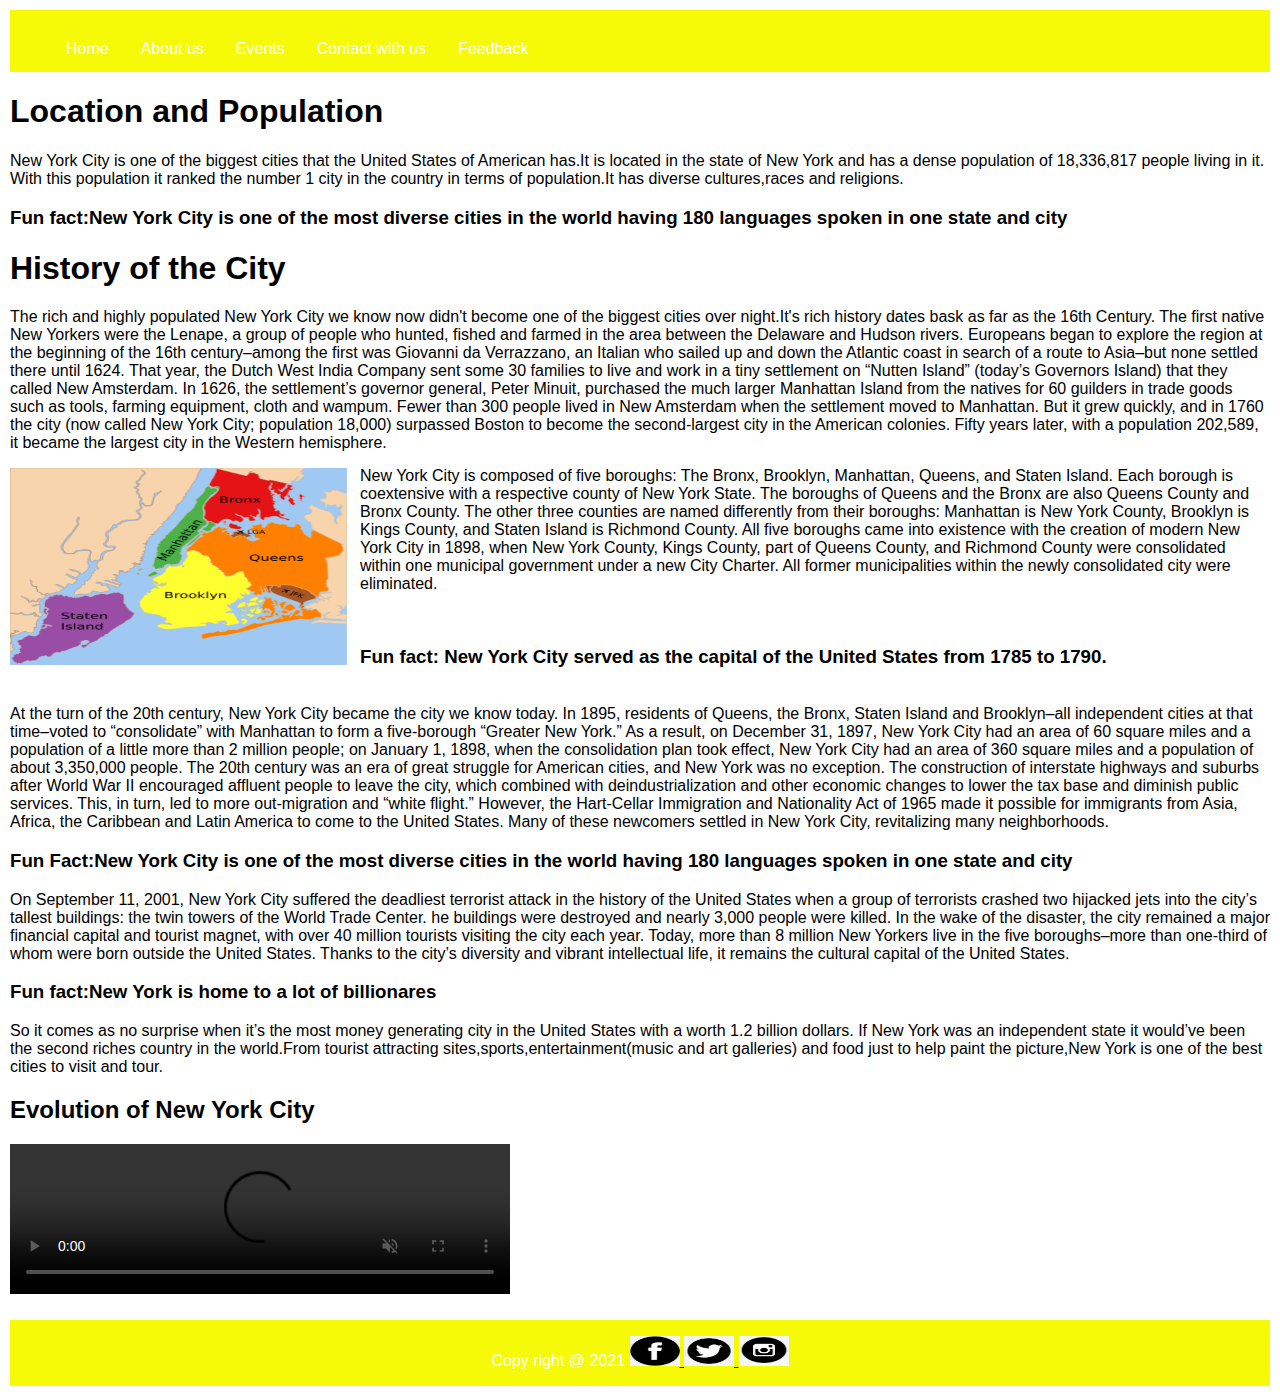
==== WMD assignment/About us.html @ 992bd8fe "Add files via upload" ====
<!DOCTYPE html>

<html>
    <head>
        <link rel="stylesheet" href="mystyle.css">
        <meta charset="utf-8">
        <title>About us</title>
    </head>

    <body>
        <div class="nav">
            <ul>
                <a href="index.html">Home</a>
                <a href="About us.html">About us</a>
                <a href="Events.html">Events</a>
                <a href="Connect with us.html">Contact with us</a>
                <a href="Feedback.html">Feedback</a>

            </ul>
        </div>
        <div class = "content">
            <h1>Location and Population</h1>
                New York City is one of the biggest cities that the United States of American has.It is located in the state of New York and has a dense population of 18,336,817 people living in it.
                With this population it ranked the number 1 city in the country in terms of population.It has diverse cultures,races and religions.
                <br>
                <h3>Fun fact:New York City is one of the most diverse cities in the world having 180 languages spoken in one state and city</h3>


            <h1>History of the City </h1>
                <p>The rich and highly populated New York City we know now didn't become one of the biggest cities over night.It's rich history dates bask as far as the 16th Century.
                    The first native New Yorkers were the Lenape, a group of people who hunted, fished and farmed in the area between the Delaware and Hudson rivers.
                    Europeans began to explore the region at the beginning of the 16th century–among the first was Giovanni da Verrazzano, an Italian who sailed up and down the Atlantic coast in search of a route to Asia–but none settled there until 1624. That year, the Dutch West India Company sent some 30 families to live and work in a tiny settlement on “Nutten Island” (today’s Governors Island) that they called New Amsterdam.
                    In 1626, the settlement’s governor general, Peter Minuit, purchased the much larger Manhattan Island from the natives for 60 guilders in trade goods such as tools,
                    farming equipment, cloth and wampum.
                    Fewer than 300 people lived in New Amsterdam when the settlement moved to Manhattan. But it grew quickly,
                    and in 1760 the city (now called New York City; population 18,000) surpassed Boston to become the second-largest city in the American colonies. Fifty years later, with a population 202,589, it became the largest city in the Western hemisphere.
                </p>
                <img src= "images/Five boroughs.png" alt ="five boroughs of new york city" width= 337; height=197;/>
                <div class= "container">
                    <p class="Styler">

                        New York City is composed of five boroughs: The Bronx, Brooklyn, Manhattan, Queens, and Staten Island.
                        Each borough is coextensive with a respective county of New York State.
                        The boroughs of Queens and the Bronx are also Queens County and Bronx County.
                        The other three counties are named differently from their boroughs: Manhattan is New York County, Brooklyn is Kings County, and Staten Island is Richmond County.
                        All five boroughs came into existence with the creation of modern New York City in 1898, 
                        when New York County, Kings County, part of Queens County, and Richmond County were consolidated within one municipal government under a new City Charter. All former municipalities within the newly consolidated city were eliminated.
                    </p>
                    <br>
                    <p><h3>Fun fact: New York City served as the capital of the United States from 1785 to 1790.</h3></p>
                </div>
                <div class= "containerTwo">
                <p class = "stylerTwo">
                    At the turn of the 20th century, New York City became the city we know today.
                    In 1895, residents of Queens, the Bronx, Staten Island and Brooklyn–all independent cities at that time–voted to “consolidate” with Manhattan to form a five-borough “Greater New York.” As a result, on December 31, 1897, New York City had an area of 60 square miles and a population of a little more than 2 million people; on January 1, 1898, when the consolidation plan took effect, New York City had an area of 360 square miles and a population of about 3,350,000 people.
                    The 20th century was an era of great struggle for American cities, and New York was no exception. The construction of interstate highways and suburbs after World War II encouraged affluent people to leave the city, which combined with deindustrialization and other economic changes to lower the tax base and diminish public services. This, in turn, led to more out-migration and “white flight.” However, the Hart-Cellar Immigration and Nationality Act of 1965 made it possible for immigrants from Asia, Africa, the Caribbean and Latin America to come to the United States.
                    Many of these newcomers settled in New York City, revitalizing many neighborhoods.



                </p>
                </div>
                <p><h3>Fun Fact:New York City is one of the most diverse cities in the world having 180 languages spoken in one state and city</h3></p>
                <p>

                    On September 11, 2001, New York City suffered the deadliest terrorist attack in the history of the United States when a group of terrorists crashed two hijacked jets into the city’s tallest buildings: the twin towers of the World Trade Center.
                    he buildings were destroyed and nearly 3,000 people were killed. In the wake of the disaster, the city remained a major financial capital and tourist magnet, with over 40 million tourists visiting the city each year.
                    Today, more than 8 million New Yorkers live in the five boroughs–more than one-third of whom were born outside the United States.
                    Thanks to the city’s diversity and vibrant intellectual life, it remains the cultural capital of the United States.
                </p>

                <p><h3>Fun fact:New York is home to a lot of billionares</h3></p>

                <p>So it comes as no surprise when it’s the most money generating city in the United States with a worth 1.2 billion dollars.
                    If New York was an independent state it would’ve been the second riches country in the world.From tourist attracting sites,sports,entertainment(music and art galleries) and food just to help paint the picture,New York is one of the best cities to visit and tour.
                </p>

                <h2>Evolution of New York City<h2>

                    <video width="500" controls autoplay muted>
                        source src="videos/EVOLUTION OF CITY NEW YORK.mp4"
                            <source src="videos/EVOLUTION OF CITY NEW YORK.mp4" type="video/ogg"
                      
                    </video>


        </div>
        <div class="footer">
            <p>
                Copy right @ 2021 
                <a href="www.facebook.com">
                    <img src= "images/facebook icon.png" alt= "facebook icon" width= 50; height= 30;/>
                </a>
                <a href="www.twitter.com">
                <img src= "images/twitter icon.png" alt= "twitter icon" width= 50; height= 30;/>
                </a>
                <a href="www.instagram.com">
                <img src= "images/instagram icon.png" alt= "instagram icon" width= 50; height= 30;/>
                </a>
            </p>
        </div> 
    </body>
</html>
---- WMD assignment/mystyle.css ----
/*box model for the web pages*/
html {
  box-sizing:border-box;
}

*, *:before, *:after {
  box-sizing: inherit;
}
body{font-family:Arial, Helvetica, sans-serif;
}
body{
padding: 2px;

}

/* Navbar container */
.nav {
    overflow: hidden;
    background-color:  #f6fa06;
  }
  
  /* Links inside the navbar */
  .nav a {
    float: left;
    font-size: 16px;
    color: white;
    text-align: center;
    padding: 14px 16px;
    text-decoration: none;
  }
  /*Changing the colour of the the links when you hover over them*/
  .nav a:hover{
    background-color:black;
    color: #f6fa06;
    
  }
  /*chnaging the colour of the links when they are active*/
  .nav a:active{
    background-color: white ;

  }
  /*positining a paragraph next to an image in the About us page*/
 div.container {
    margin-left: 350px;
    margin-top: -218px;
}

p.styler {
    margin-left: inherit;
}
/*positining the second paragraph after the fact in the About us page*/
div.containerTwo {
margin-left: 0px;
margin-top: 37px;
}
p.stylerTwo {
margin-left: inherit;
}

form {
  border: 3px solid #f1f1f1;
  font-family: Arial;
}

input[type=text], input[type=submit] {
  width: 100%;
  padding: 12px;
  margin: 8px 0;
  display: inline-block;
  border: 1px solid #ccc;
  box-sizing: border-box;
}

input[type=checkbox] {
  margin-top: 16px;
}

input[type=submit] {
  background-color: #f6fa06;
  color: white;
  border: none;
}

input[type=submit]:hover {
  opacity: 0.8;
}



/* Colour the footer*/
.footer {
  overflow: hidden;
  background-color:  #f6fa06;
}
/*postion the footer*/
.footer{
  left: 0;
  bottom: 0;
  width: 100%;

  color: white;
  text-align: center;
  
  background-color:#f6fa06;
}
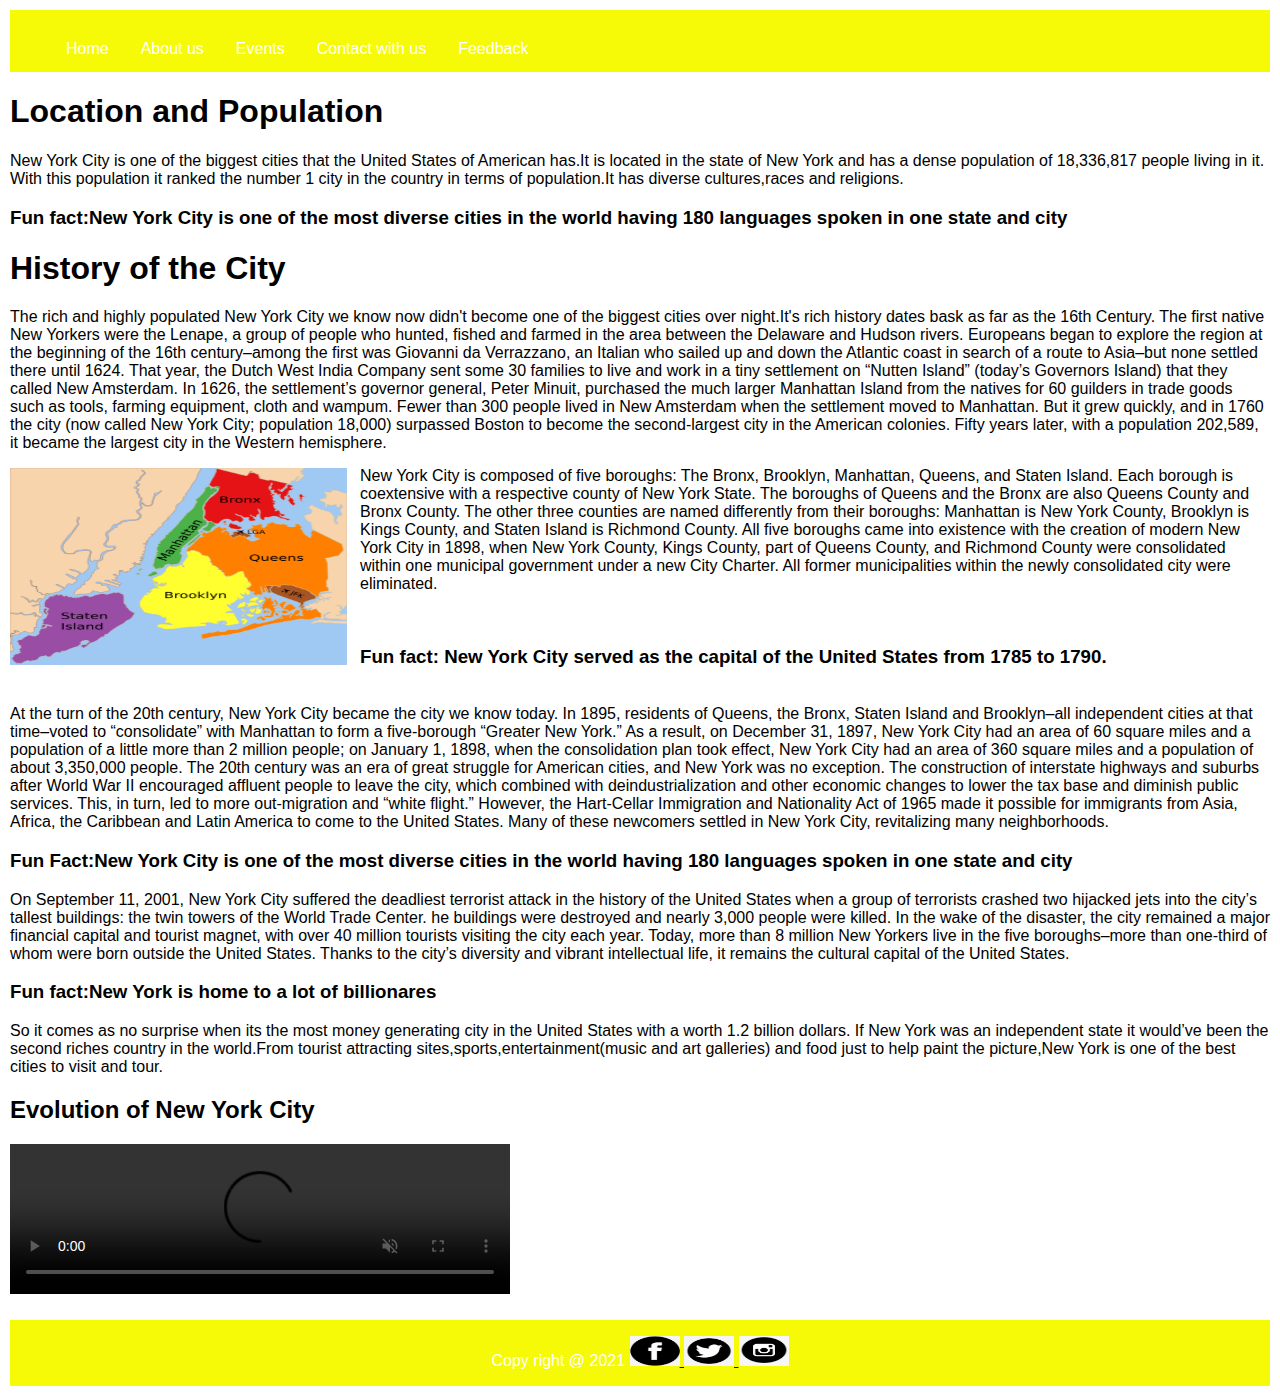
==== commit 7007387b: "Update About us.html" ====
--- a/WMD assignment/About us.html
+++ b/WMD assignment/About us.html
@@ -71,7 +71,7 @@
 
                 <p><h3>Fun fact:New York is home to a lot of billionares</h3></p>
 
-                <p>So it comes as no surprise when it’s the most money generating city in the United States with a worth 1.2 billion dollars.
+                <p>So it comes as no surprise when its the most money generating city in the United States with a worth 1.2 billion dollars.
                     If New York was an independent state it would’ve been the second riches country in the world.From tourist attracting sites,sports,entertainment(music and art galleries) and food just to help paint the picture,New York is one of the best cities to visit and tour.
                 </p>
 
@@ -100,4 +100,4 @@
             </p>
         </div> 
     </body>
-</html>+</html>
